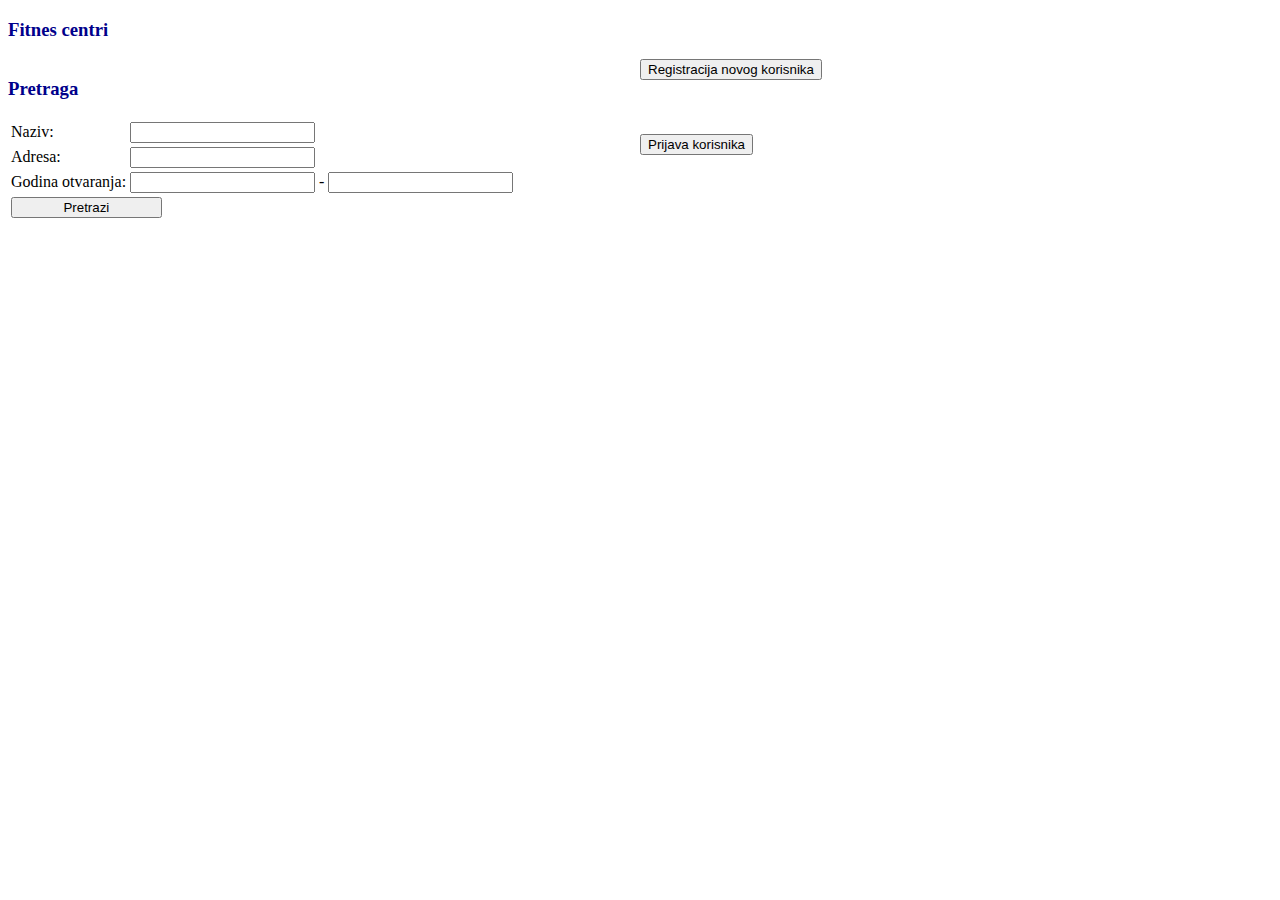
==== MyWebApp/Static/index.html @ 66382112 "Prijava na grupni trening, pretraga i sortiranje posecenih grupnih treninga i ostavljanje komentara" ====
﻿<!DOCTYPE html>
<html>
<head>
    <meta charset="utf-8" />
    <title></title>
    <script src="../Scripts/jquery-3.3.1.js"></script>
    <script src="../Scripts/indexScript.js"></script>
    <script src="../Scripts/registerScript.js"></script>
    <script src="../Scripts/loginScript.js"></script>
    <style>
        h3{
            color : darkblue;
        }
        button#pretragaButton{
            width:30%;
        }
        div#register{
            width : 50%;
            float:right;
            align-content:center
        }
        div#fitnessCenters{
            float:left;
        }
        div#buttonsDiv{
            float:right;
        }
        button#submitButton{
            width : 100%;
            height : 100%;
        }
        button#editButton {
            width: 100%;
            height: 100%;
        }
    </style>
</head>
<body>
    <h3>Fitnes centri</h3>
    <div id="fitnessCenters">
        <div id="tableDiv">

        </div>
        <h3>Pretraga</h3>
        <div id="pretraga">
            <table>
                <tr>
                    <td>
                        Naziv:
                    </td>
                    <td colspan="2">
                        <input type="text" id="nazivPretraga" />
                    </td>
                </tr>
                <tr>
                    <td>
                        Adresa:
                    </td>
                    <td colspan="2">
                        <input type="text" id="adresaPretraga" />
                    </td>
                </tr>
                <tr>
                    <td>
                        Godina otvaranja:
                    </td>
                    <td>
                        <input type="text" id="minGodinaPretraga" />&nbsp;-
                    </td>
                    <td>
                        <input type="text" id="maxGodinaPretraga" />
                    </td>
                </tr>
                <tr>
                    <td colspan="3">
                        <button id="pretragaButton">Pretrazi</button>
                    </td>
                </tr>
            </table>
        </div>
        <a id="visitedGroupTrainingsLink" href="../Static/visitedGroupTrainings.html">Poseceni grupni treninzi</a>
    </div>
    <div id="register">
        <div>
            <button id="showRegisterTableButton">Registracija novog korisnika</button>
        </div>
        <div>
            <button id="showEditTable">Izmeni profil</button>
        </div>
        <br />
        <div id="registerTable">
            <table>
                <tr>
                    <td>Korisnicko ime :</td>
                    <td><input type="text" id="registerUsername" /></td>
                    <td align="left">
                        <font id="invalidUsername"></font>
                    </td>
                </tr>
                <tr>
                    <td>Lozinka :</td>
                    <td><input type="password" id="registerPassword" /></td>
                    <td align="left">
                        <font id="invalidPassword"></font>
                    </td>
                </tr>
                <tr>
                    <td>Potvrdite lozinku :</td>
                    <td><input type="password" id="registerConfirmPassword" /></td>
                    <td align="left">
                        <font id="invalidConfirmPassword"></font>
                    </td>
                </tr>
                <tr>
                    <td>Email :</td>
                    <td><input type="text" id="registerEmail" /></td>
                    <td align="left">
                        <font id="invalidEmail"></font>
                    </td>
                </tr>
                <tr>
                    <td>Ime :</td>
                    <td><input type="text" id="registerName" /></td>
                    <td align="left">
                        <font id="invalidName"></font>
                    </td>
                </tr>
                <tr>
                    <td>Prezime :</td>
                    <td><input type="text" id="registerLastName" /></td>
                    <td align="left">
                        <font id="invalidLastName"></font>
                    </td>
                </tr>
                <tr>
                    <td>Pol :</td>
                    <td>
                        Muski&nbsp;<input id="initialRadio" type="radio" name="radioGender" value="Muski" checked="checked" />
                        Zenski&nbsp;<input type="radio" name="radioGender" value="Zenski" />
                        Drugo&nbsp;<input type="radio" name="radioGender" value="Drugo" />
                    </td>
                </tr>
                <tr>
                    <td>Datum rodjenja :</td>
                    <td>
                        Godina&nbsp;
                        <select id="registerYear"></select>
                        <span id="regMonth">
                            <font id="fontMonth">
                            </font>
                            <select id="registerMonth"></select>
                        </span>
                        <span id="regDay">
                            <font id="fontDay">
                            </font>
                            <select id="registerDay"></select>
                        </span>
                    </td>
                    <td align="left">
                        <font id="invalidDate"></font>
                    </td>
                </tr>
                <tr>
                    <td>
                        <button id="submitButton">Registruj se</button>
                        <button id="editButton">Izmeni</button>
                    </td>
                </tr>
            </table>
        </div>
        <br />
        <br />
        <div>
            <button id="showLoginTableButton">Prijava korisnika</button>
        </div>
        <div id="loginTable">
            <table>
                <tr>
                    <td>Korisnicko ime :</td>
                    <td><input type="text" id="loginUsername" /></td>
                    <td align="left">
                        <font id="invalidLoginUsername"></font>
                    </td>
                </tr>
                <tr>
                    <td>Lozinka :</td>
                    <td><input type="password" id="loginPassword" /></td>
                    <td align="left">
                        <font id="invalidLoginPassword"></font>
                    </td>
                </tr>
                <tr>
                    <td colspan="2">
                        <button id="loginButton">Prijava</button>
                    </td>
                </tr>
            </table>
        </div>
        <div>
            <button id="logoutButton">Odjava</button>
        </div>
    </div>
</body>
</html>
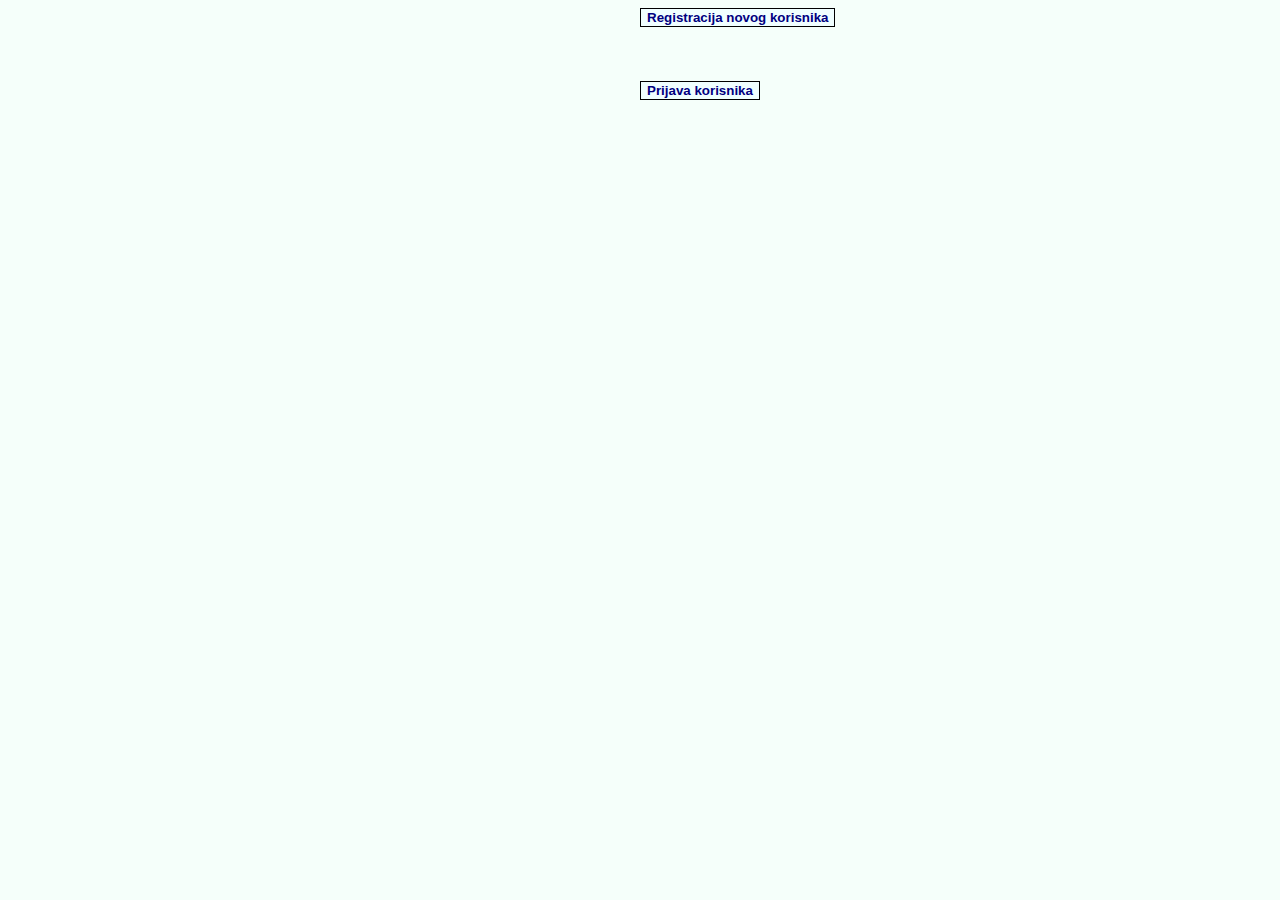
==== commit f231ef10: "Dodavanje css-a" ====
--- a/MyWebApp/Static/index.html
+++ b/MyWebApp/Static/index.html
@@ -7,42 +7,15 @@
     <script src="../Scripts/indexScript.js"></script>
     <script src="../Scripts/registerScript.js"></script>
     <script src="../Scripts/loginScript.js"></script>
-    <style>
-        h3{
-            color : darkblue;
-        }
-        button#pretragaButton{
-            width:30%;
-        }
-        div#register{
-            width : 50%;
-            float:right;
-            align-content:center
-        }
-        div#fitnessCenters{
-            float:left;
-        }
-        div#buttonsDiv{
-            float:right;
-        }
-        button#submitButton{
-            width : 100%;
-            height : 100%;
-        }
-        button#editButton {
-            width: 100%;
-            height: 100%;
-        }
-    </style>
+    <link rel="stylesheet" href="../Styles/index.css">
 </head>
 <body>
-    <h3>Fitnes centri</h3>
     <div id="fitnessCenters">
         <div id="tableDiv">
 
         </div>
-        <h3>Pretraga</h3>
         <div id="pretraga">
+            <h3>Pretraga</h3>
             <table>
                 <tr>
                     <td>
@@ -78,7 +51,10 @@
                 </tr>
             </table>
         </div>
-        <a id="visitedGroupTrainingsLink" href="../Static/visitedGroupTrainings.html">Poseceni grupni treninzi</a>
+        <a id="visitedGroupTrainingsLink" href="../Static/completedGroupTrainings.html">Odradjeni grupni treninzi</a>
+        <br />
+        <a id="newGroupTrainingLink" href="../Static/newGroupTraining.html">Novi grupni trening</a>
+        <a id="ownedFitnessCentersLink" href="../Static/ownedFitnessCenters.html">Moji fitnes centri</a>
     </div>
     <div id="register">
         <div>
@@ -146,13 +122,11 @@
                         Godina&nbsp;
                         <select id="registerYear"></select>
                         <span id="regMonth">
-                            <font id="fontMonth">
-                            </font>
+                            Mesec&nbsp;
                             <select id="registerMonth"></select>
                         </span>
                         <span id="regDay">
-                            <font id="fontDay">
-                            </font>
+                            Dan&nbsp;
                             <select id="registerDay"></select>
                         </span>
                     </td>
--- a/MyWebApp/Styles/index.css
+++ b/MyWebApp/Styles/index.css
@@ -0,0 +1,170 @@
+﻿body{
+    background-color : mintcream
+}
+
+h3 {
+    color: darkblue;
+}
+
+button#pretragaButton {
+    width: 30%;
+}
+
+div#register {
+    width: 50%;
+    float: right;
+    align-content: center
+}
+
+div#fitnessCenters {
+    float: left;
+}
+
+div#buttonsDiv {
+    float: right;
+}
+
+font {
+    font-size: 12px;
+}
+
+table#myTable {
+    cursor: default;
+    background-color : aqua
+}
+
+caption {
+    font-size: 26px;
+    font-weight: bold;
+    color: darkblue;
+}
+
+a#visitedGroupTrainingsLink {
+    background-color: royalblue;
+    border: 2px solid black;
+    color: whitesmoke;
+    padding: 5px 10px;
+    text-align: center;
+    display: inline-block;
+    font-size: 20px;
+    margin: 10px 0px;
+    cursor: pointer;
+    text-decoration: none;
+}
+
+a.detailsLink {
+    background-color: ghostwhite;
+    border: 2px solid black;
+    color: blue;
+    padding: 1px 2px;
+    text-align: center;
+    display: inline-block;
+    font-size: 12px;
+    margin: 1px 3px;
+    cursor: pointer;
+    text-decoration: none;
+}
+
+a#newGroupTrainingLink {
+    background-color: blue;
+    border: 2px solid black;
+    color: aliceblue;
+    padding: 5px 10px;
+    text-align: center;
+    display: inline-block;
+    font-size: 20px;
+    margin: 10px 0px;
+    cursor: pointer;
+    text-decoration: none;
+}
+
+a#ownedFitnessCentersLink {
+    background-color: dodgerblue;
+    border: 2px solid black;
+    color: ghostwhite;
+    padding: 5px 10px;
+    text-align: center;
+    display: inline-block;
+    font-size: 20px;
+    margin: 10px 0px;
+    cursor: pointer;
+    text-decoration: none;
+}
+
+button#pretragaButton {
+    border: 1px solid black;
+    background-color: azure;
+    color: mediumblue;
+    font-weight: bold;
+    cursor: pointer;
+}
+
+button#showRegisterTableButton {
+    border: 1px solid black;
+    background-color: azure;
+    color: navy;
+    font-weight: bold;
+    cursor: pointer;
+}
+
+button#showEditTable {
+    border: 1px solid black;
+    background-color: azure;
+    color: navy;
+    font-weight: bold;
+    cursor: pointer;
+}
+
+button#submitButton {
+    border: 2px solid black;
+    background-color: blue;
+    color: white;
+    font-weight: bold;
+    cursor: pointer;
+    width: 100%;
+    height: 100%;
+}
+
+button#editButton {
+    border: 2px solid black;
+    background-color: blue;
+    color: white;
+    font-weight: bold;
+    cursor: pointer;
+    width: 100%;
+    height: 100%;
+}
+
+button#showLoginTableButton {
+    border: 1px solid black;
+    background-color: azure;
+    color: navy;
+    font-weight: bold;
+    cursor: pointer;
+}
+
+button#loginButton {
+    border: 2px solid black;
+    background-color: green;
+    color: white;
+    font-weight: bold;
+    cursor: pointer;
+}
+
+button#logoutButton {
+    border: 2px solid black;
+    background-color: red;
+    color: white;
+    font-weight: bold;
+    cursor : pointer;
+}
+
+select {
+    border: 1px solid black;
+    background-color: azure;
+    cursor : pointer;
+}
+
+input[type="radio"] {
+    cursor: pointer;
+}